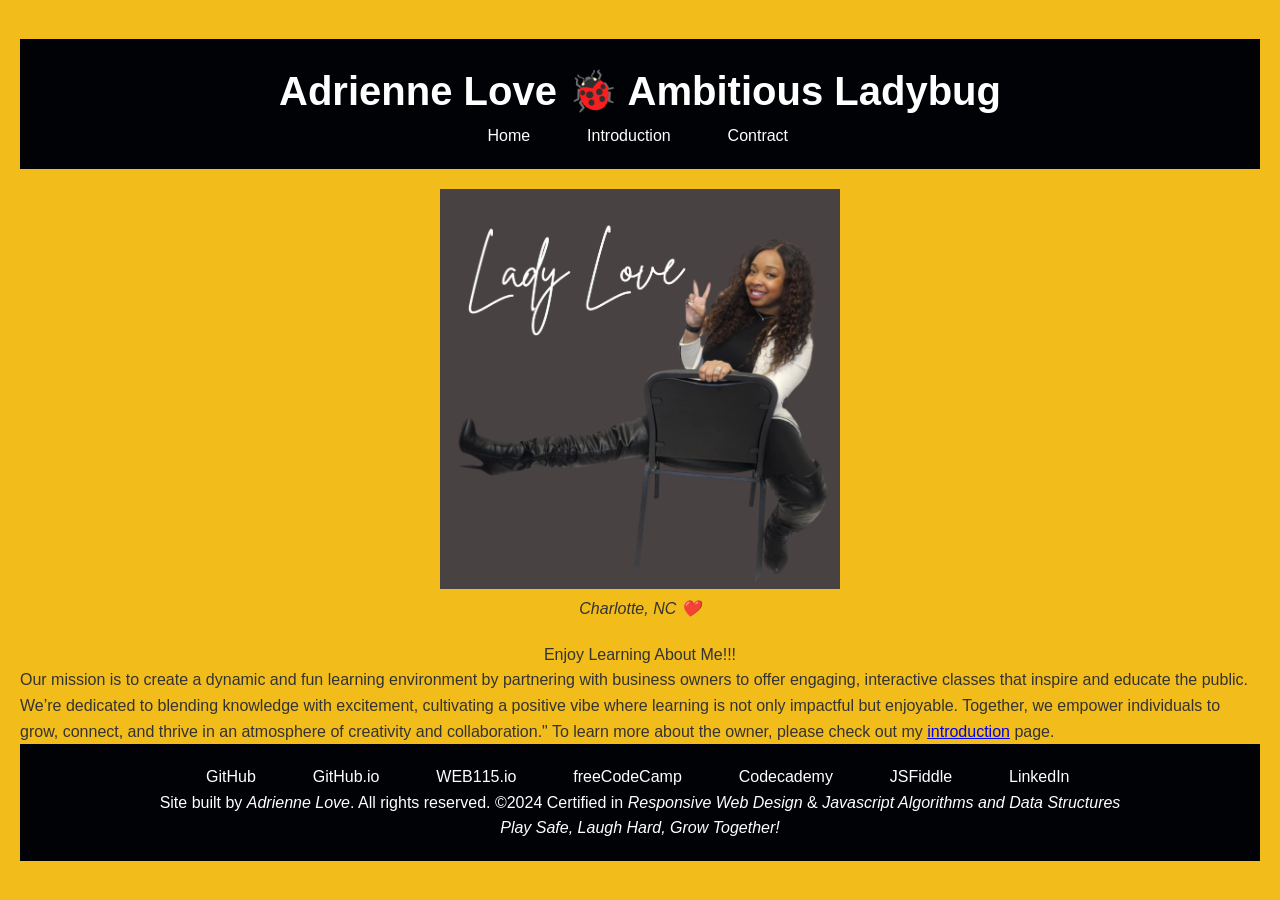
==== index.html @ f3321d16 "Update index.html" ====
<!DOCTYPE html>
<html lang="en">
<head> 
    <meta charset="UTF-8">
    <meta name="viewport" content="width=device-width, initial-scale=1.0">
    <title>Adrienne Love 🐞 Ambitious Ladybug</title>
    <!-- Link to CSS files -->
    <link href="styles/default.css" rel="stylesheet" type="text/css"> 
	<script src="https://lint.page/kit/880bd5.js" crossorigin="anonymous"></script>
</head>
<body>
    <!-- Sectioning elements -->
  <div data-include="components/header.html"></div>
	<figure>
   <img src="images/ladylove.png" alt="Beautiful Me ;-)" width="400" height="400">
   <figcaption><em>Charlotte, NC ❤️</em></figcaption>
   </figure>
        <p>Enjoy Learning About Me!!!</p>
    
	<p>
	Our mission is to create a dynamic and fun learning environment by partnering with business owners to offer engaging, 
	interactive classes that inspire and educate the public. We’re dedicated to blending knowledge with excitement, 
	cultivating a positive vibe where learning is not only impactful but enjoyable.
	Together, we empower individuals to grow, connect, and thrive in an atmosphere of creativity and collaboration."
	To learn more about the owner, please check out my <a href="introduction.html">introduction</a>&nbsp;page. 
	</p>   
	
 <div data-include="components/footer.html"></div>
	<script src="scripts/HTMLInclude.js"></script>
	
</body>
</html>
---- styles/default.css ----
/* Reset some basic elements for better styling */
* {
    margin: 0;
    padding: 0;
    box-sizing: border-box;
}

body {
    font-family: Arial, sans-serif;
    background-color: #f2bc1b;
    color: #333;
    line-height: 1.6;
    display: flex; /* Use Flexbox to center content */
    flex-direction: column;
    justify-content: center;
    align-items: center;
    min-height: 100vh;
    padding: 20px;
    text-align: left;
}

header {
    background-color: #000205;
    color: white;
    padding: 20px;
    min-width: 100%;
    text-align: center;
}

h1 {
    font-size: 2.5rem;
    text-align: center;
}
h2 {
    font-size: 1.5rem;
    text-align: center;
}

nav a {
    text-decoration: none;
    color: #fff;
    padding: 8px 16px;
    margin: 0 8px;
    text-align: center;
}

nav a:hover {
    background-color: #4CAF50;
    color: white;
    border-radius: 5px;
}

main {
    width: 100%;
    max-width: 800px; /* Limit the width */
    padding: 20px;
}

figure {
    margin: 20px auto;
    text-align: center;
}

footer {
    background-color: #000205;
    color: white;
    padding: 20px;
    width: 100%;
    text-align: center;
}

footer a {
    color: white;
    text-decoration: none;
}

footer a:hover {
    text-decoration: underline;
}
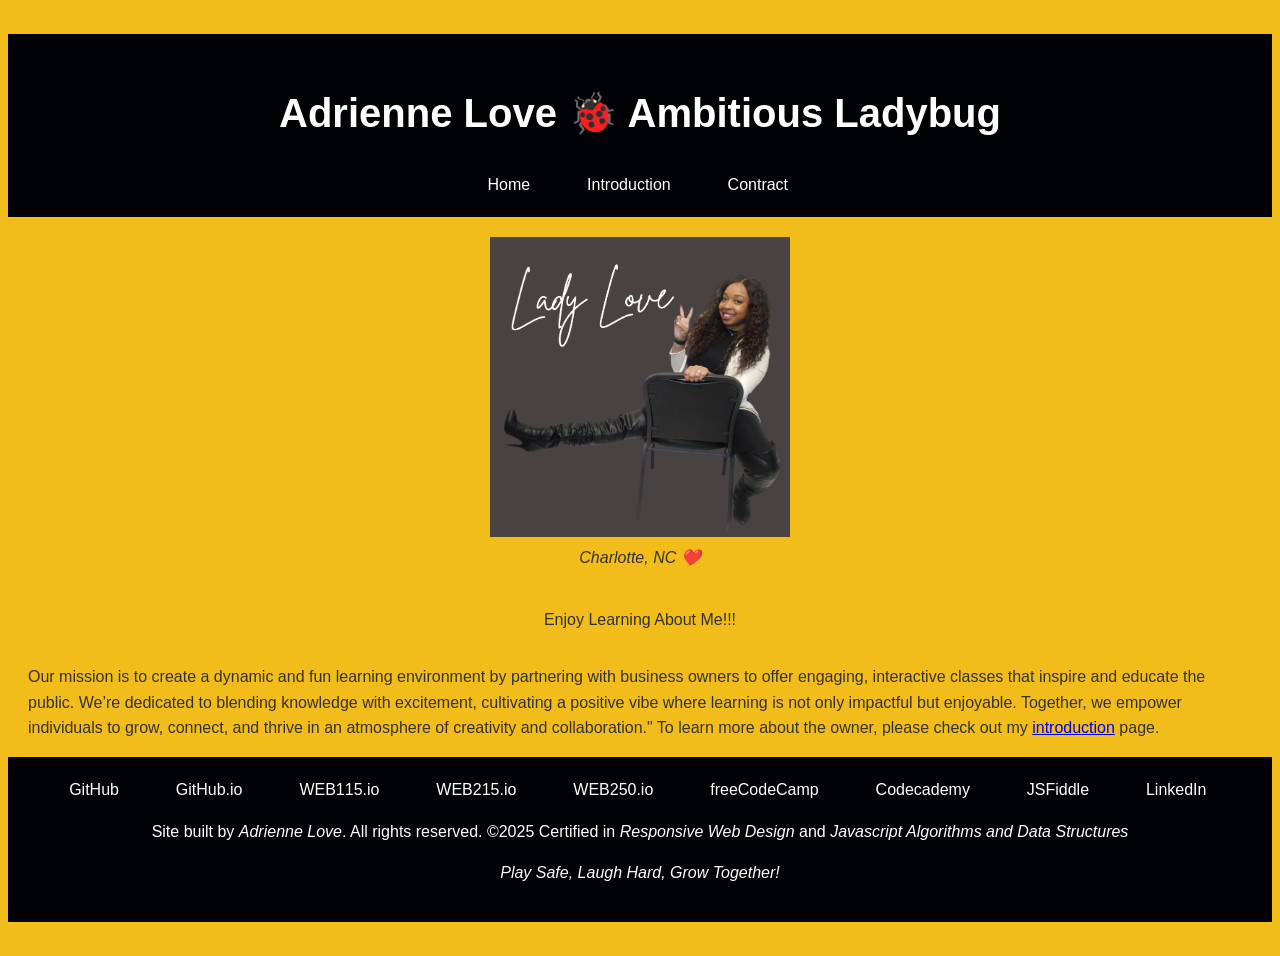
==== commit 49b1d6c3: "Update index.html" ====
--- a/index.html
+++ b/index.html
@@ -12,7 +12,7 @@
     <!-- Sectioning elements -->
   <div data-include="components/header.html"></div>
 	<figure>
-   <img src="images/ladylove.png" alt="Beautiful Me ;-)" width="400" height="400">
+   <img src="images/ladylove.png" alt="Beautiful Me ;-)" width="300" height="300">
    <figcaption><em>Charlotte, NC ❤️</em></figcaption>
    </figure>
         <p>Enjoy Learning About Me!!!</p>
--- a/styles/default.css
+++ b/styles/default.css
@@ -1,5 +1,5 @@
-/* Reset some basic elements for better styling */
-* {
+
+HTML {
     margin: 0;
     padding: 0;
     box-sizing: border-box;
@@ -10,7 +10,7 @@
     background-color: #f2bc1b;
     color: #333;
     line-height: 1.6;
-    display: flex; /* Use Flexbox to center content */
+    display: flex; 
     flex-direction: column;
     justify-content: center;
     align-items: center;
@@ -51,7 +51,7 @@
 }
 
 main {
-    width: 100%;
+    min-width: 100%;
     max-width: 800px; /* Limit the width */
     padding: 20px;
 }
@@ -65,7 +65,7 @@
     background-color: #000205;
     color: white;
     padding: 20px;
-    width: 100%;
+    min-width: 100%;
     text-align: center;
 }
 
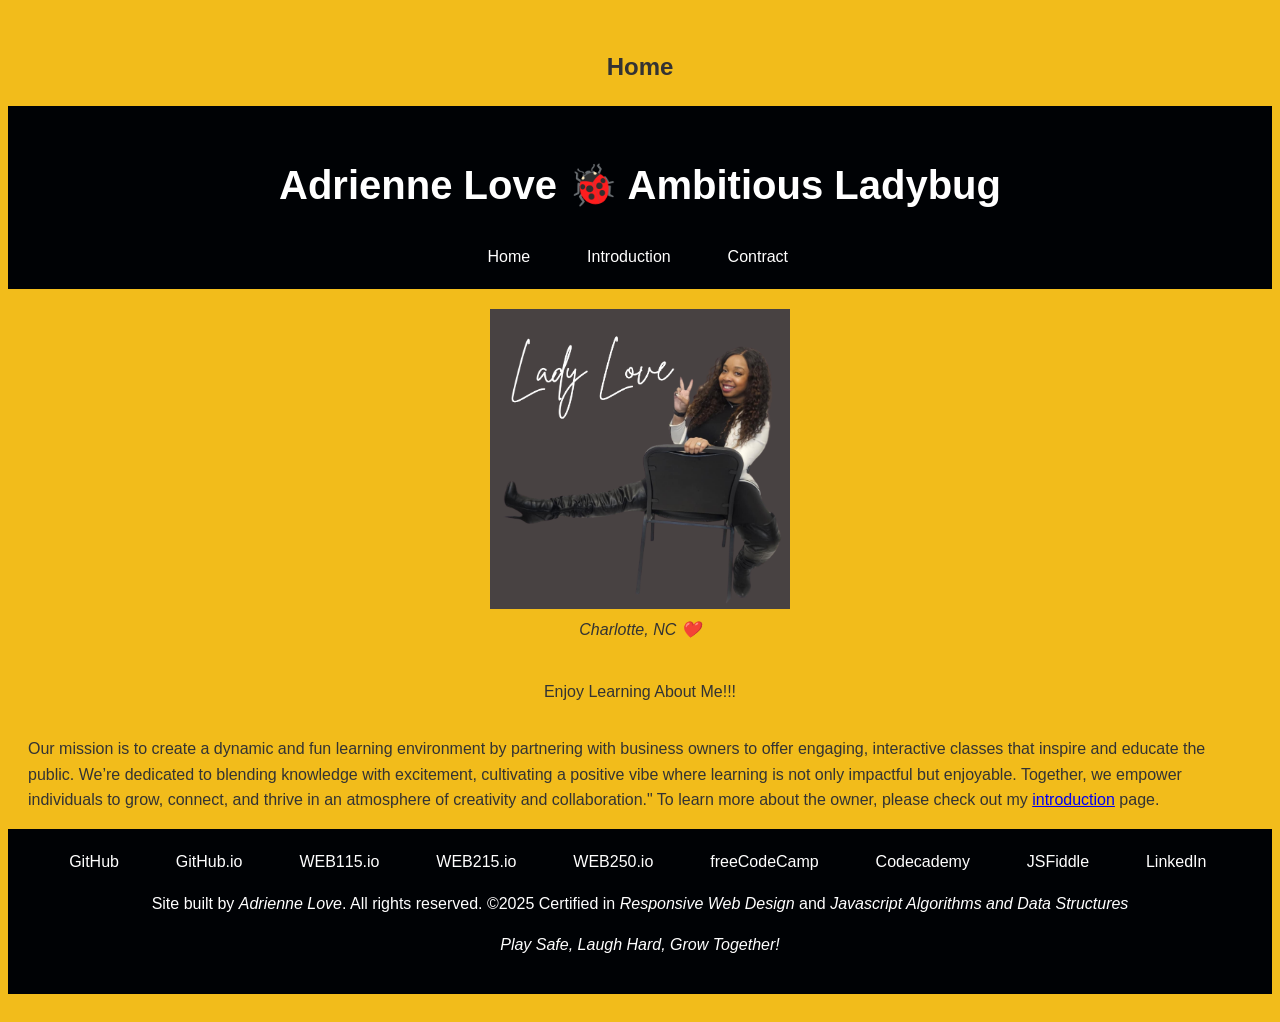
==== commit bdbb1b7e: "Update index.html" ====
--- a/index.html
+++ b/index.html
@@ -9,6 +9,7 @@
 	<script src="https://lint.page/kit/880bd5.js" crossorigin="anonymous"></script>
 </head>
 <body>
+	<h2>Home</h2>
     <!-- Sectioning elements -->
   <div data-include="components/header.html"></div>
 	<figure>
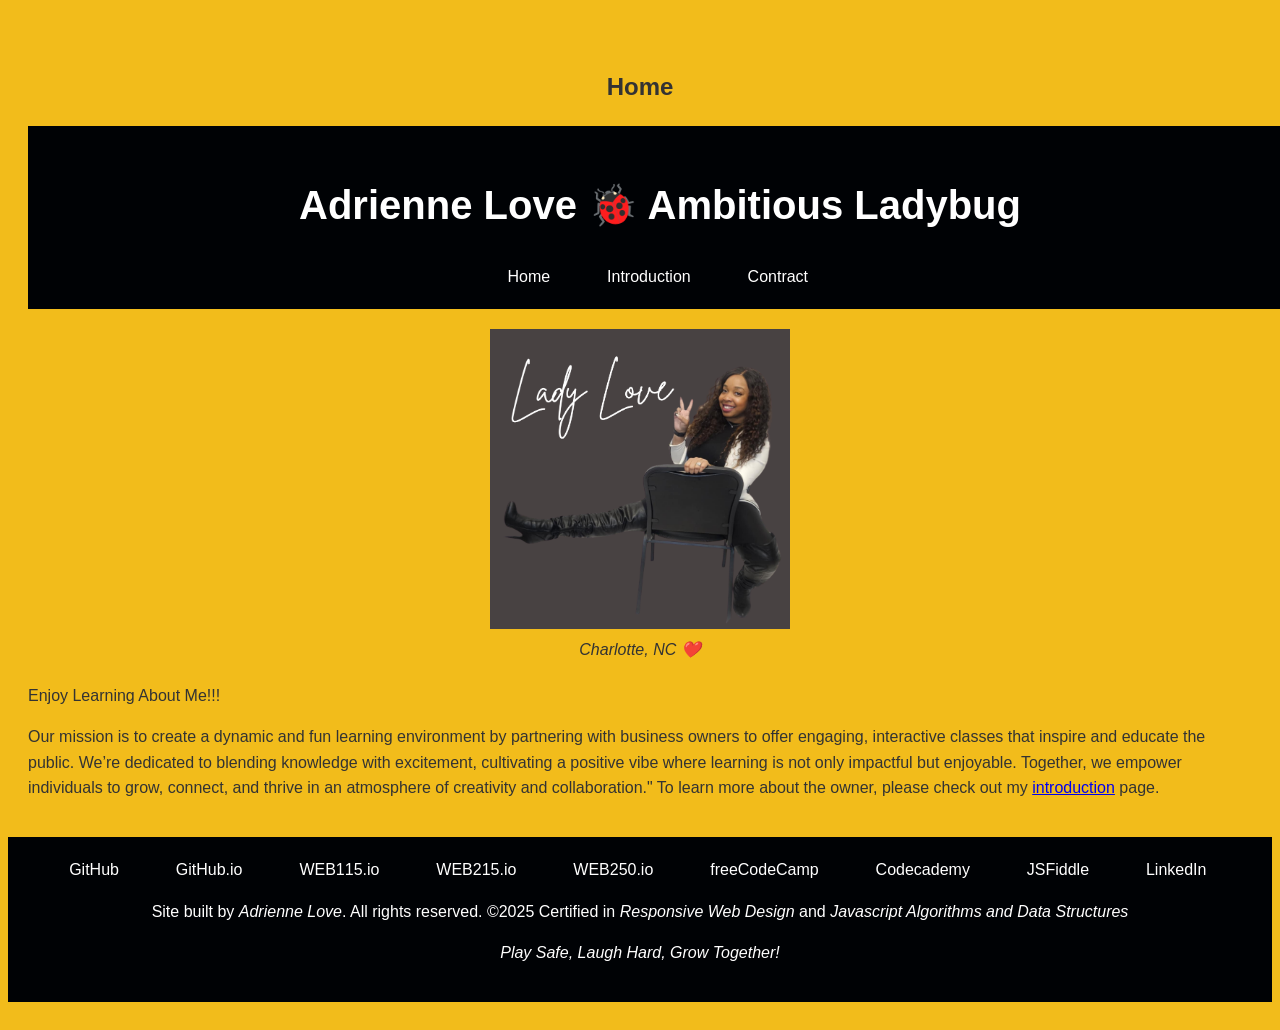
==== commit 874ad27d: "Update index.html" ====
--- a/index.html
+++ b/index.html
@@ -9,6 +9,7 @@
 	<script src="https://lint.page/kit/880bd5.js" crossorigin="anonymous"></script>
 </head>
 <body>
+<main>
 	<h2>Home</h2>
     <!-- Sectioning elements -->
   <div data-include="components/header.html"></div>
@@ -25,7 +26,7 @@
 	Together, we empower individuals to grow, connect, and thrive in an atmosphere of creativity and collaboration."
 	To learn more about the owner, please check out my <a href="introduction.html">introduction</a>&nbsp;page. 
 	</p>   
-	
+</main>	
  <div data-include="components/footer.html"></div>
 	<script src="scripts/HTMLInclude.js"></script>
 	
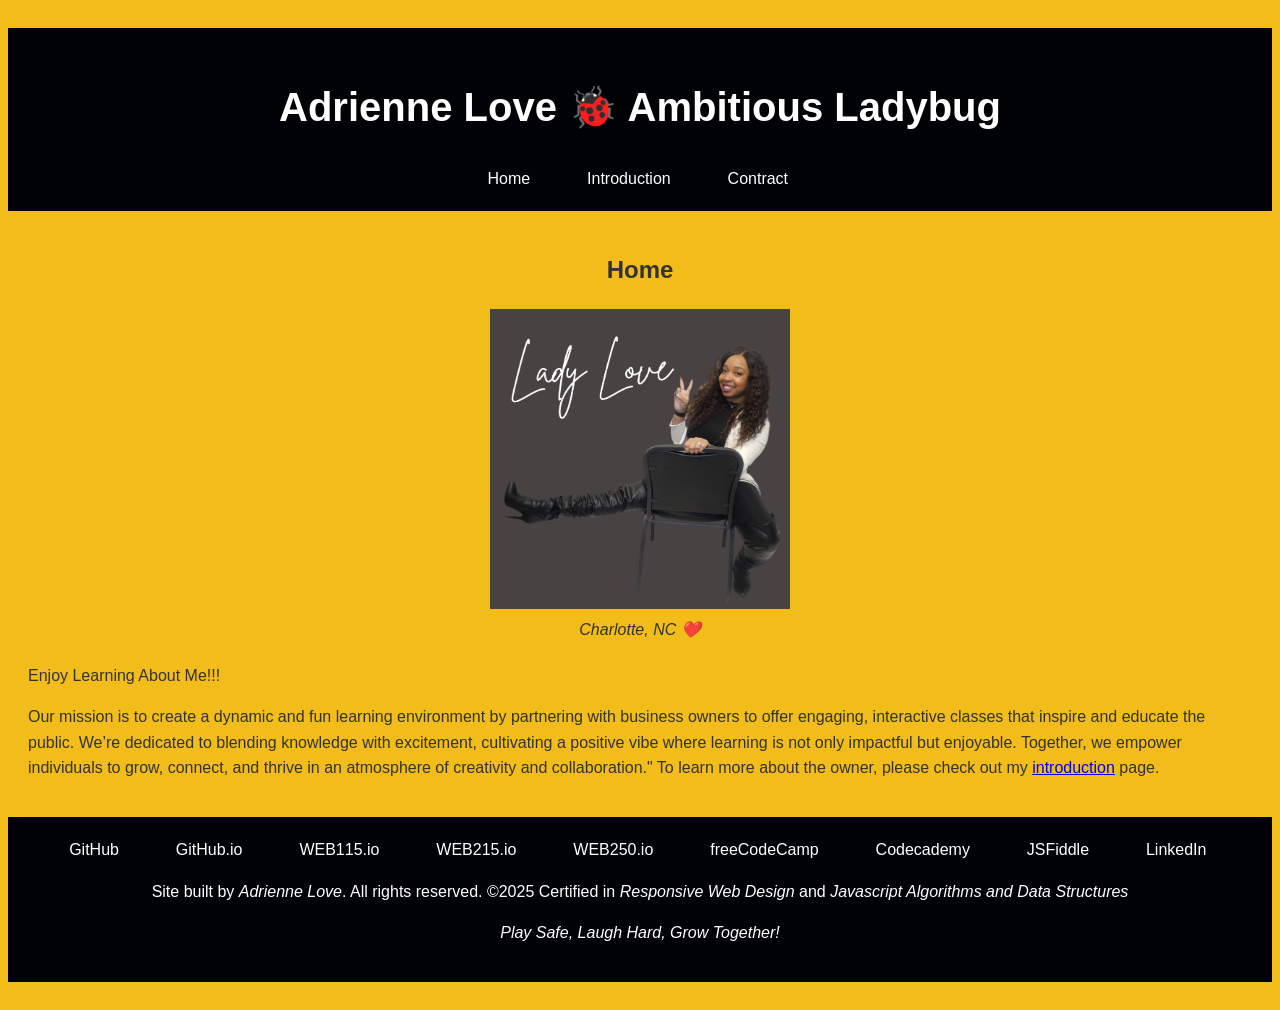
==== commit ca9812d5: "Update index.html" ====
--- a/index.html
+++ b/index.html
@@ -9,10 +9,10 @@
 	<script src="https://lint.page/kit/880bd5.js" crossorigin="anonymous"></script>
 </head>
 <body>
+	<div data-include="components/header.html"></div>
 <main>
 	<h2>Home</h2>
-    <!-- Sectioning elements -->
-  <div data-include="components/header.html"></div>
+   
 	<figure>
    <img src="images/ladylove.png" alt="Beautiful Me ;-)" width="300" height="300">
    <figcaption><em>Charlotte, NC ❤️</em></figcaption>
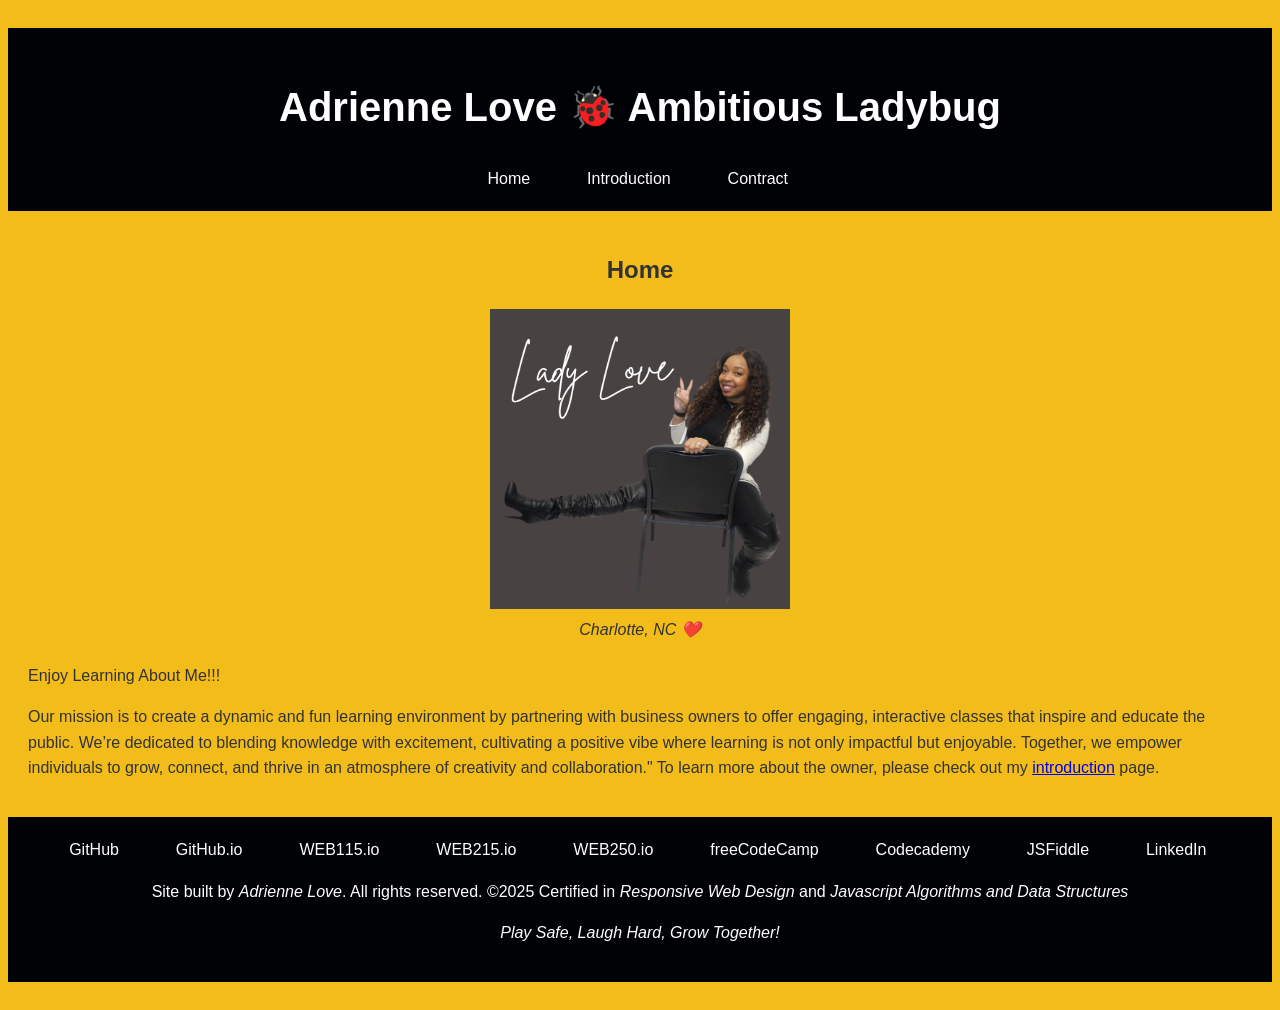
==== commit cc106340: "Update index.html" ====
--- a/index.html
+++ b/index.html
@@ -14,7 +14,7 @@
 	<h2>Home</h2>
    
 	<figure>
-   <img src="images/ladylove.png" alt="Beautiful Me ;-)" width="300" height="300">
+   <img src="images/lover.png" alt="Beautiful Me ;-)" width="300" height="300">
    <figcaption><em>Charlotte, NC ❤️</em></figcaption>
    </figure>
         <p>Enjoy Learning About Me!!!</p>
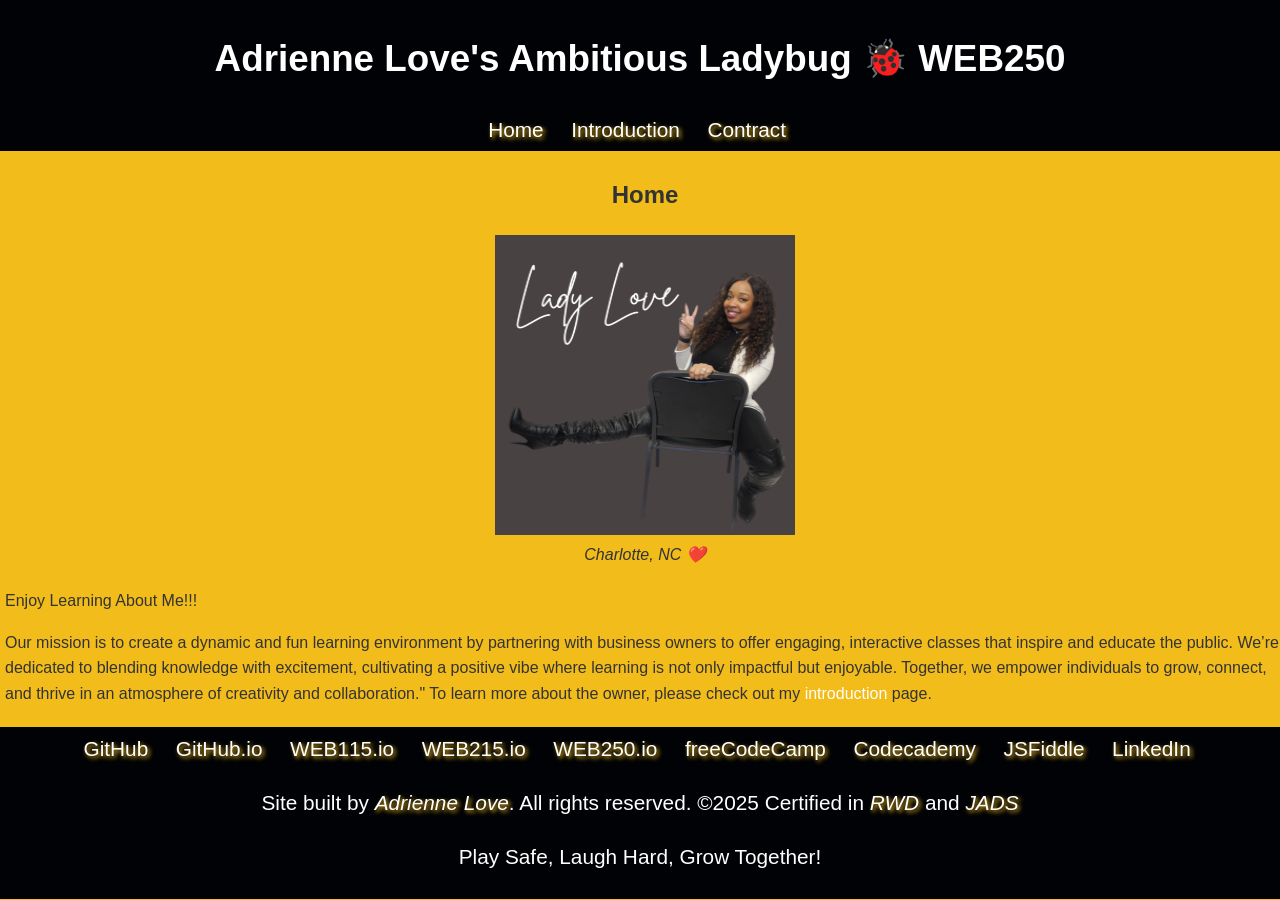
==== commit ec98c580: "Update index.html" ====
--- a/index.html
+++ b/index.html
@@ -3,7 +3,7 @@
 <head> 
     <meta charset="UTF-8">
     <meta name="viewport" content="width=device-width, initial-scale=1.0">
-    <title>Adrienne Love 🐞 Ambitious Ladybug</title>
+    <title>Adrienne Love's 🐞 Ambitious Ladybug</title>
     <!-- Link to CSS files -->
     <link href="styles/default.css" rel="stylesheet" type="text/css"> 
 	<script src="https://lint.page/kit/880bd5.js" crossorigin="anonymous"></script>
--- a/styles/default.css
+++ b/styles/default.css
@@ -1,34 +1,31 @@
-
-HTML {
-    margin: 0;
-    padding: 0;
-    box-sizing: border-box;
-}
 
 body {
     font-family: Arial, sans-serif;
     background-color: #f2bc1b;
     color: #333;
     line-height: 1.6;
-    display: flex; 
-    flex-direction: column;
-    justify-content: center;
-    align-items: center;
-    min-height: 100vh;
-    padding: 20px;
+    margin: 0 auto;
     text-align: left;
+    padding: 0;
+    box-sizing: border-box;
+    width: 100%;
+    height: 100%;
+    overflow-x: hidden;
 }
 
-header {
+header, footer {
+    box-sizing: border-box;
     background-color: #000205;
     color: white;
-    padding: 20px;
-    min-width: 100%;
+    padding: 5px 10px;
+    width: 100%;
     text-align: center;
+    font-size: 1.3rem;
+    margin-top: 0;
 }
 
 h1 {
-    font-size: 2.5rem;
+    font-size: 2.3rem;
     text-align: center;
 }
 h2 {
@@ -36,10 +33,16 @@
     text-align: center;
 }
 
-nav a {
+a {
+    color: #FFFFFF;
+    border-radius: 5px;
     text-decoration: none;
+    text-shadow: 2px 2px 4px #f2bc1b;
+}
+
+nav a { 
     color: #fff;
-    padding: 8px 16px;
+    padding: 0;
     margin: 0 8px;
     text-align: center;
 }
@@ -52,28 +55,12 @@
 
 main {
     min-width: 100%;
-    max-width: 800px; /* Limit the width */
-    padding: 20px;
+    max-width: 500px; 
+    padding: 5px;
+    margin: 0 auto;
 }
 
 figure {
     margin: 20px auto;
     text-align: center;
 }
-
-footer {
-    background-color: #000205;
-    color: white;
-    padding: 20px;
-    min-width: 100%;
-    text-align: center;
-}
-
-footer a {
-    color: white;
-    text-decoration: none;
-}
-
-footer a:hover {
-    text-decoration: underline;
-}
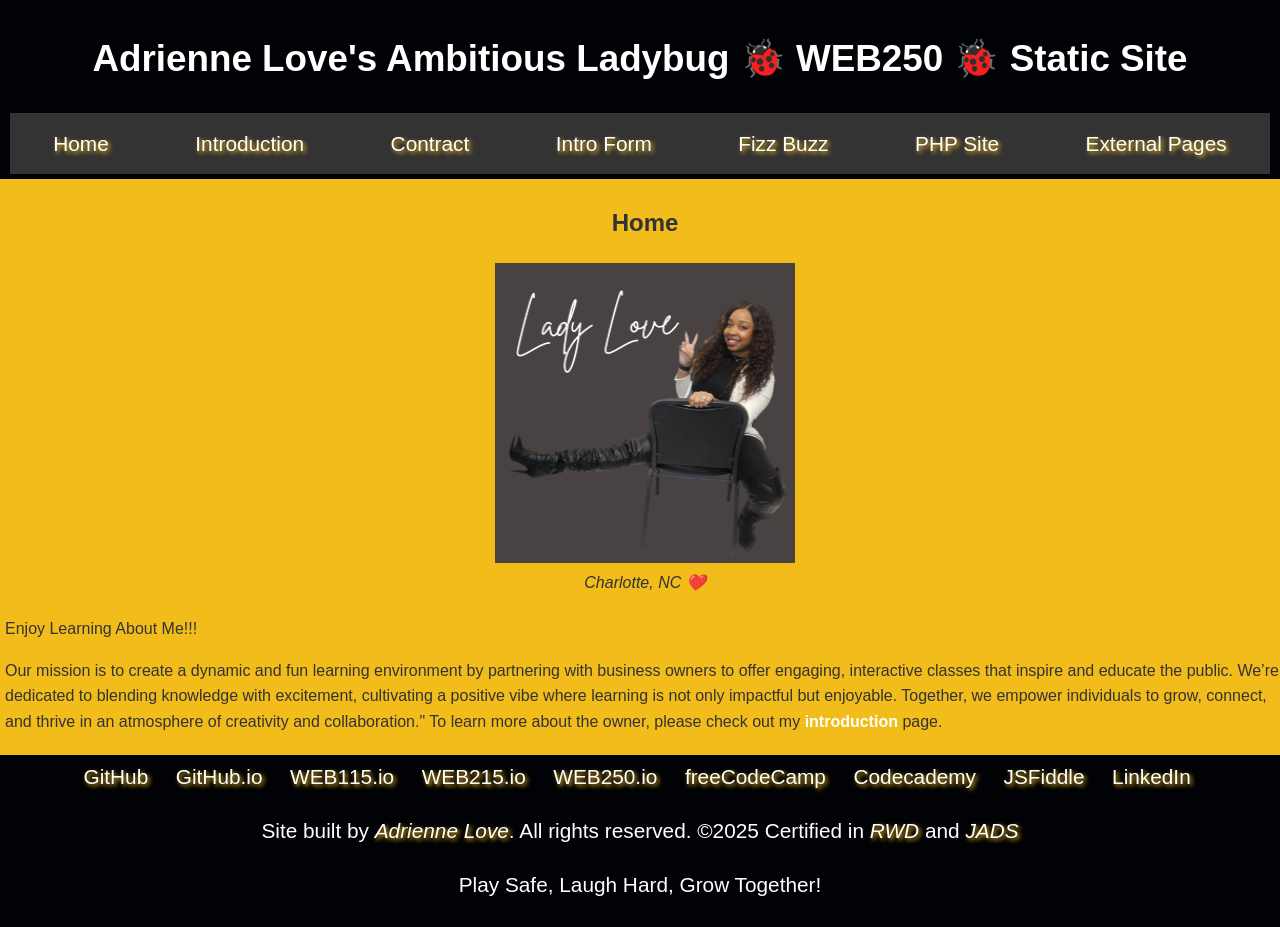
==== commit c2c947b2: "Update index.html" ====
--- a/index.html
+++ b/index.html
@@ -24,7 +24,7 @@
 	interactive classes that inspire and educate the public. We’re dedicated to blending knowledge with excitement, 
 	cultivating a positive vibe where learning is not only impactful but enjoyable.
 	Together, we empower individuals to grow, connect, and thrive in an atmosphere of creativity and collaboration."
-	To learn more about the owner, please check out my <a href="introduction.html">introduction</a>&nbsp;page. 
+	To learn more about the owner, please check out my <a href="introduction.html"><strong>introduction</strong></a>&nbsp;page. 
 	</p>   
 </main>	
  <div data-include="components/footer.html"></div>
--- a/styles/default.css
+++ b/styles/default.css
@@ -45,6 +45,7 @@
     padding: 0;
     margin: 0 8px;
     text-align: center;
+    display: inline-block;
 }
 
 nav a:hover {
@@ -64,3 +65,45 @@
     margin: 20px auto;
     text-align: center;
 }
+
+
+.nav-menu {
+  list-style-type: none;
+  margin: 0;
+  padding: 0;
+  display: flex;
+  justify-content: space-around; 
+  background-color: #333; 
+}
+
+.nav-menu li {
+  position: relative; 
+}
+
+.nav-menu a {
+  display: block;
+  color: white;
+  text-align: center;
+  padding: 14px 20px;
+  text-decoration: none;
+}
+
+.dropdown-menu {
+  display: none;
+  position: absolute;
+  top: 100%;
+  left: 0;
+  background-color: #444;
+  list-style-type: none;
+  margin: 0;
+  padding: 0;
+}
+
+.dropdown-menu li a {
+  padding: 10px 20px;
+}
+
+.dropdown:hover .dropdown-menu {
+  display: block;
+}
+
